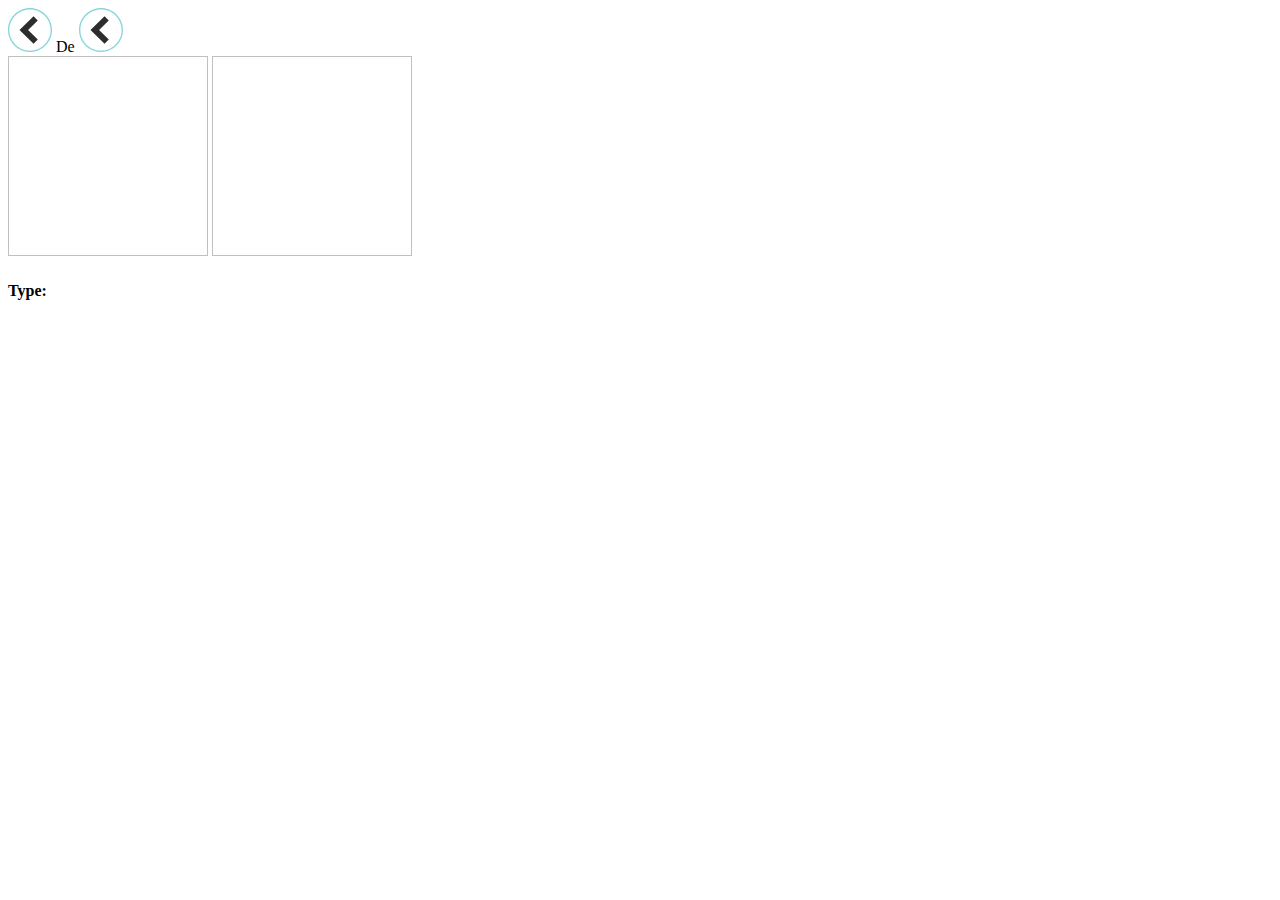
==== src/main/resources/templates/index.html @ f6825d60 "Listado y paginacion terminado" ====
<!DOCTYPE html>
<html xmlns:th="http://www.thymeleaf.org">
<head>
<meta charset="ISO-8859-1">
<title>Insert title here</title>

<!-- CSS only -->
<link href="https://cdn.jsdelivr.net/npm/bootstrap@5.1.0/dist/css/bootstrap.min.css" rel="stylesheet" integrity="sha384-KyZXEAg3QhqLMpG8r+8fhAXLRk2vvoC2f3B09zVXn8CA5QIVfZOJ3BCsw2P0p/We" crossorigin="anonymous">
<link rel="preconnect" href="https://fonts.googleapis.com">
<link rel="preconnect" href="https://fonts.gstatic.com" crossorigin>
<link href="https://fonts.googleapis.com/css2?family=Roboto:ital,wght@0,100;0,400;1,300;1,700&display=swap" rel="stylesheet">
<link th:href="@{/styles/inStyle.css}" rel="stylesheet" />


</head>

</head>
<body>
    
    <div class="container c-todo">  
       <div class="paginaciondf">
        <a th:href="@{/atras}">
                    <svg version="1.1" id="Layer_1" xmlns="http://www.w3.org/2000/svg" xmlns:xlink="http://www.w3.org/1999/xlink" x="0px" y="0px" width="44" height="44"
            viewBox="0 0 512 512" style="enable-background:new 0 0 512 512;" xml:space="preserve">
           <path style="fill:#FFFFFF;" d="M256,504C119.248,504,8,392.752,8,256S119.248,8,256,8s248,111.248,248,248S392.752,504,256,504z"/>
           <path style="fill:#8AD5DD;" d="M256,16c132.336,0,240,107.664,240,240S388.336,496,256,496S16,388.336,16,256S123.664,16,256,16
                M256,0C114.608,0,0,114.608,0,256c0,141.376,114.608,256,256,256s256-114.624,256-256C512,114.608,397.392,0,256,0L256,0z"/>
           <polygon style="fill:#2D2D2D;" points="297.344,416.064 133.984,256 297.344,95.936 346.144,145.904 233.792,256 346.144,366.096 
               "/>
            </svg>
        </a>
	
        <span th:text="${numero+1}"></span>
        <span> De </span>
        <span th:text="${totalPaginas}"></span>

		<a th:href="@{/siguiente}"> 
			<svg class="rot" version="1.1" id="Layer_1" xmlns="http://www.w3.org/2000/svg" xmlns:xlink="http://www.w3.org/1999/xlink" x="0px" y="0px" width="44" height="44"
	            viewBox="0 0 512 512" style="enable-background:new 0 0 512 512;" xml:space="preserve">
	           <path style="fill:#FFFFFF;" d="M256,504C119.248,504,8,392.752,8,256S119.248,8,256,8s248,111.248,248,248S392.752,504,256,504z"/>
	           <path style="fill:#8AD5DD;" d="M256,16c132.336,0,240,107.664,240,240S388.336,496,256,496S16,388.336,16,256S123.664,16,256,16
	                M256,0C114.608,0,0,114.608,0,256c0,141.376,114.608,256,256,256s256-114.624,256-256C512,114.608,397.392,0,256,0L256,0z"/>
	           <polygon style="fill:#2D2D2D;" points="297.344,416.064 133.984,256 297.344,95.936 346.144,145.904 233.792,256 346.144,366.096 
	               "/>
	       </svg>
       	</a>
       </div>



      <div class="lista-g">
       <div th:style="'background-color:'+ ${pok.color} +''"  class="card ancho-p"  th:each="pok: ${pokemon}" >
       		<img  th:if="${pok.sprites.other.dream_world.front_default != null}"  th:src=${pok.sprites.other.dream_world.front_default} width="200" height="200" />
			<span th:if="${pok.sprites.other.dream_world.front_default == null}" >
				<img th:src=${pok.sprites.front_default} width="200" height="200" />
			</span>
           <div class="card-body text-center">
           	<span class="badge rounded-pill bg-primary" th:text=" '#' + ${pok.id}"></span>
            <h5 class="card-title text-center t-pk" th:text=${pok.name}></h5>
             <p class="card-text text-center "><b>Type: </b> <span th:text=${pok.types[0].type.name}></span>	</p>
           </div>
         </div>           
      </div>        
    </div>
    
    
</body>
</html>
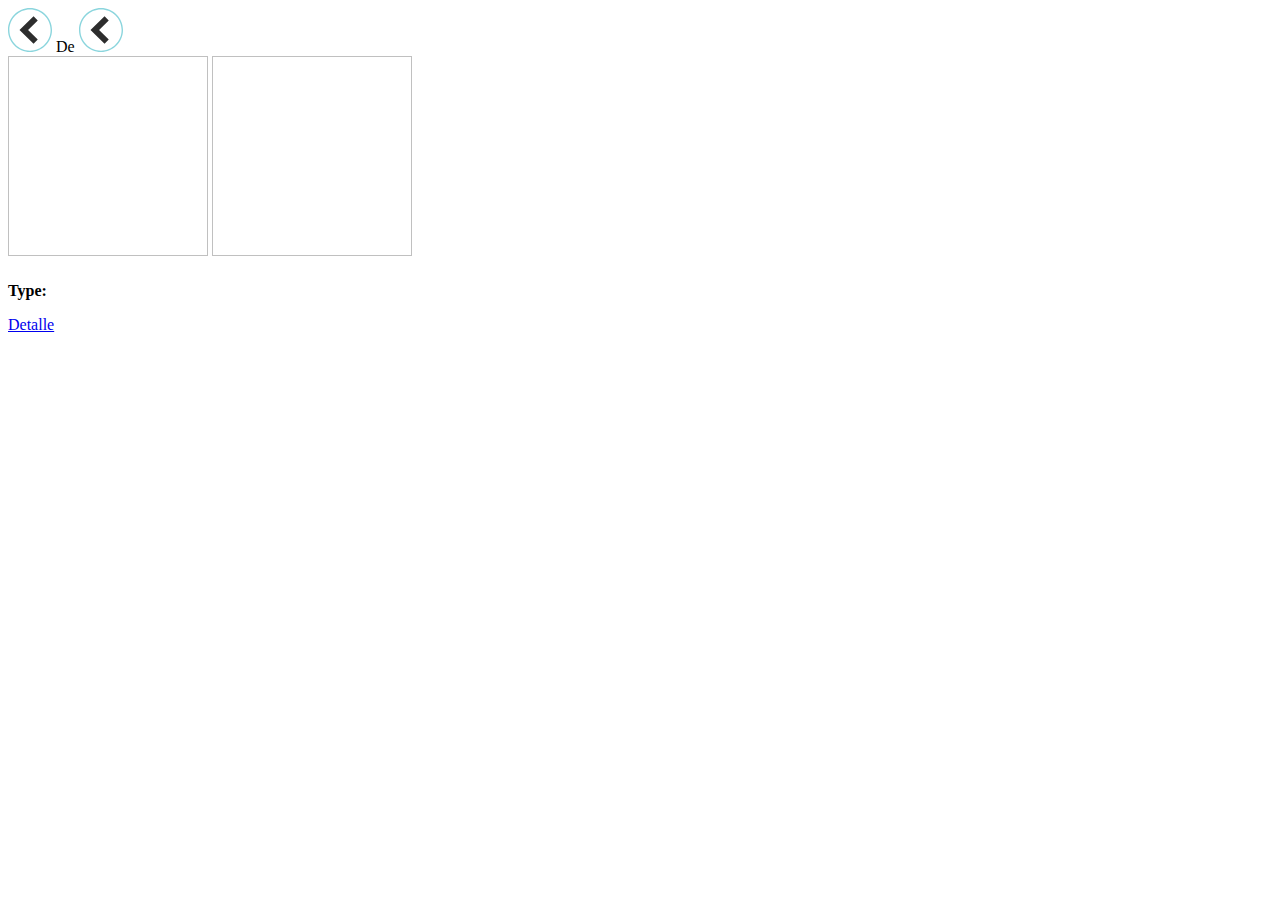
==== commit 2eb5087e: "Agregado ver Detalle y cadena de Evolucion" ====
--- a/src/main/resources/templates/index.html
+++ b/src/main/resources/templates/index.html
@@ -58,6 +58,7 @@
            	<span class="badge rounded-pill bg-primary" th:text=" '#' + ${pok.id}"></span>
             <h5 class="card-title text-center t-pk" th:text=${pok.name}></h5>
              <p class="card-text text-center "><b>Type: </b> <span th:text=${pok.types[0].type.name}></span>	</p>
+             <a href="#" class="btn btn-primary" th:href="@{/ver/} + ${pok.id}">Detalle</a>            
            </div>
          </div>           
       </div>        
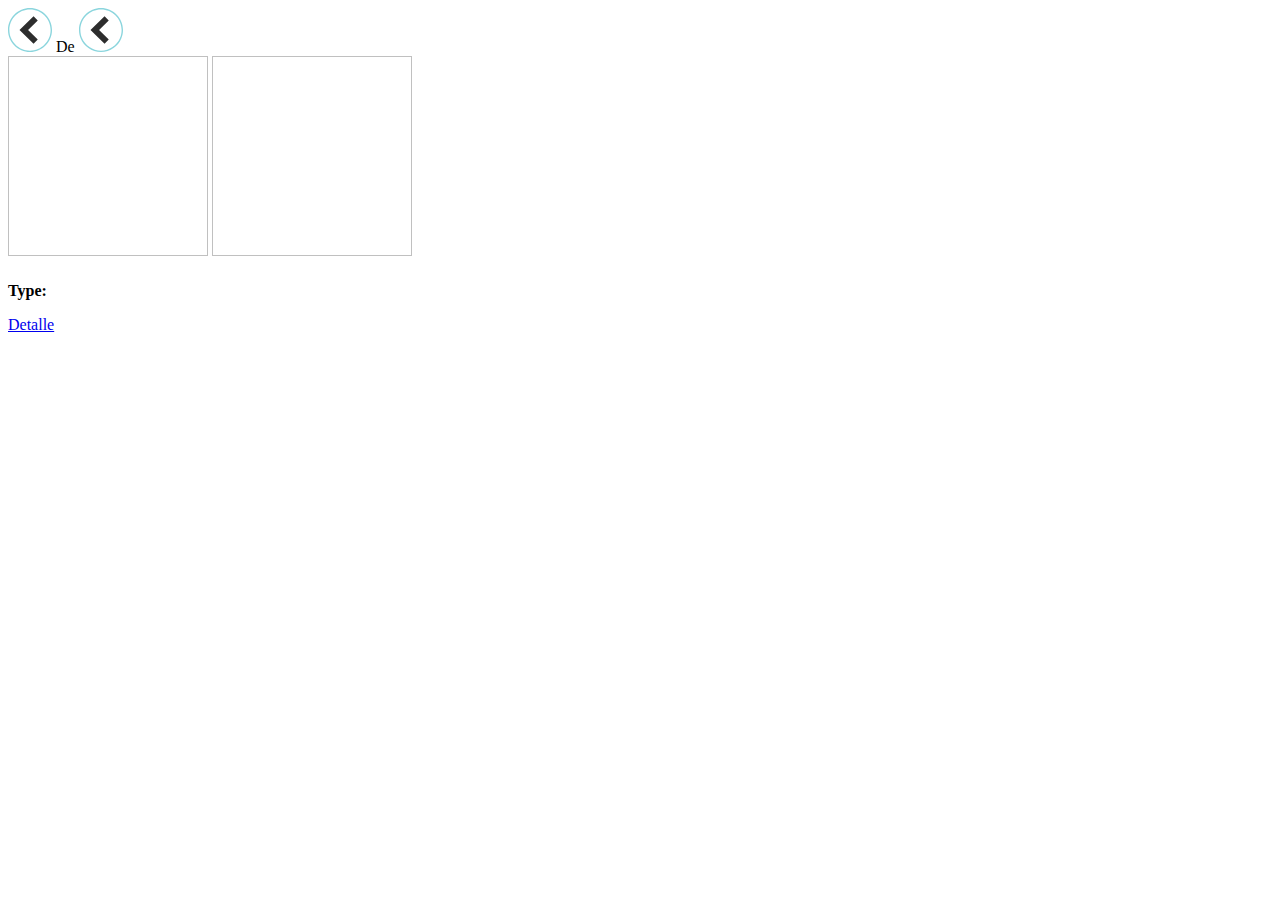
==== commit 540f22d6: "corregido muestra de descripcion" ====
--- a/src/main/resources/templates/index.html
+++ b/src/main/resources/templates/index.html
@@ -17,9 +17,10 @@
 </head>
 <body>
     
+
     <div class="container c-todo">  
        <div class="paginaciondf">
-        <a th:href="@{/atras}">
+        <a th:href="@{/atras}"  th:classappend="${numero==0} ?  disabled : habilitado"  class="btn">
                     <svg version="1.1" id="Layer_1" xmlns="http://www.w3.org/2000/svg" xmlns:xlink="http://www.w3.org/1999/xlink" x="0px" y="0px" width="44" height="44"
             viewBox="0 0 512 512" style="enable-background:new 0 0 512 512;" xml:space="preserve">
            <path style="fill:#FFFFFF;" d="M256,504C119.248,504,8,392.752,8,256S119.248,8,256,8s248,111.248,248,248S392.752,504,256,504z"/>
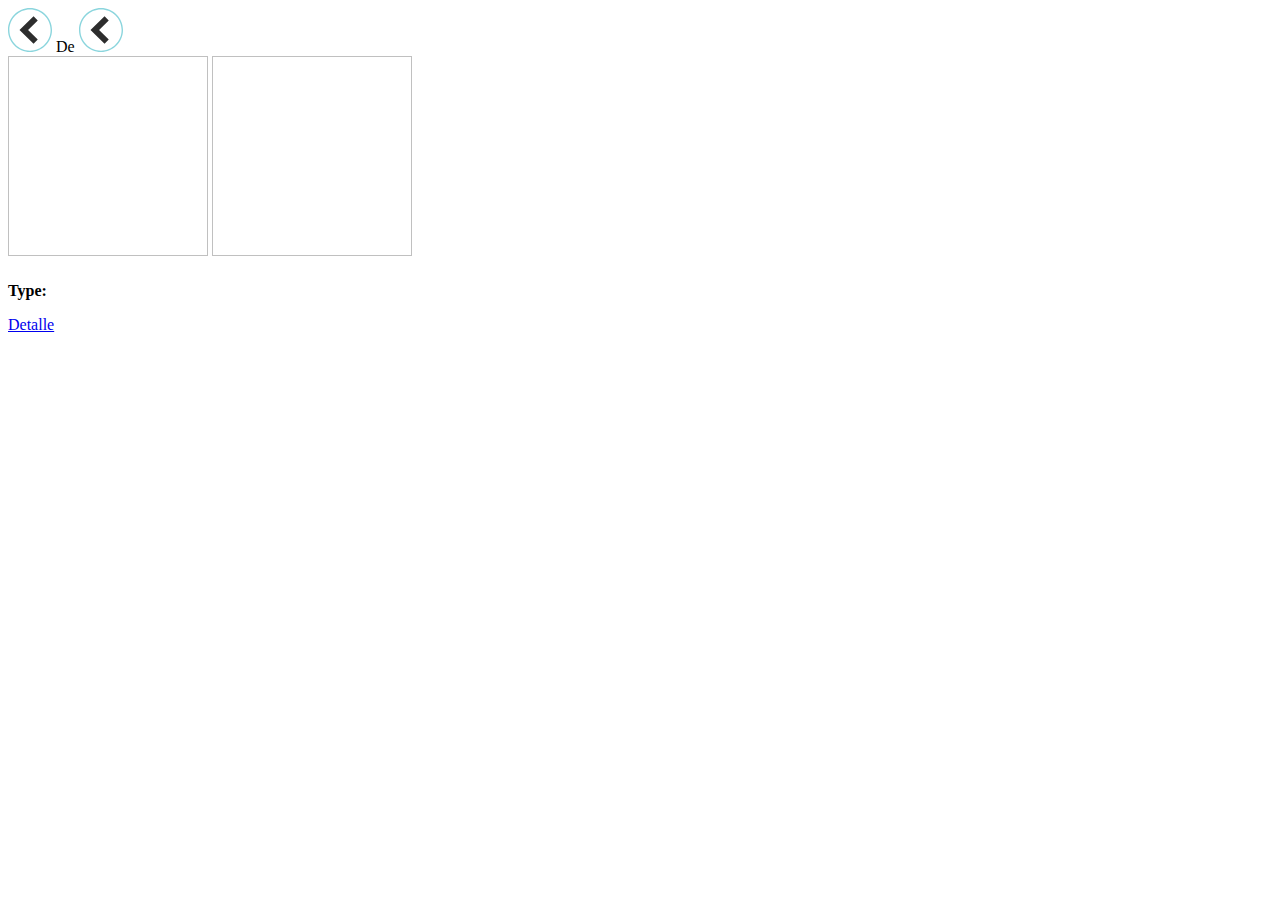
==== commit ced11369: "Mejora visual" ====
--- a/src/main/resources/templates/index.html
+++ b/src/main/resources/templates/index.html
@@ -52,7 +52,7 @@
       <div class="lista-g">
        <div th:style="'background-color:'+ ${pok.color} +''"  class="card ancho-p"  th:each="pok: ${pokemon}" >
        		<img  th:if="${pok.sprites.other.dream_world.front_default != null}"  th:src=${pok.sprites.other.dream_world.front_default} width="200" height="200" />
-			<span th:if="${pok.sprites.other.dream_world.front_default == null}" >
+			<span th:unless="${pok.sprites.other.dream_world.front_default != null}" >
 				<img th:src=${pok.sprites.front_default} width="200" height="200" />
 			</span>
            <div class="card-body text-center">
